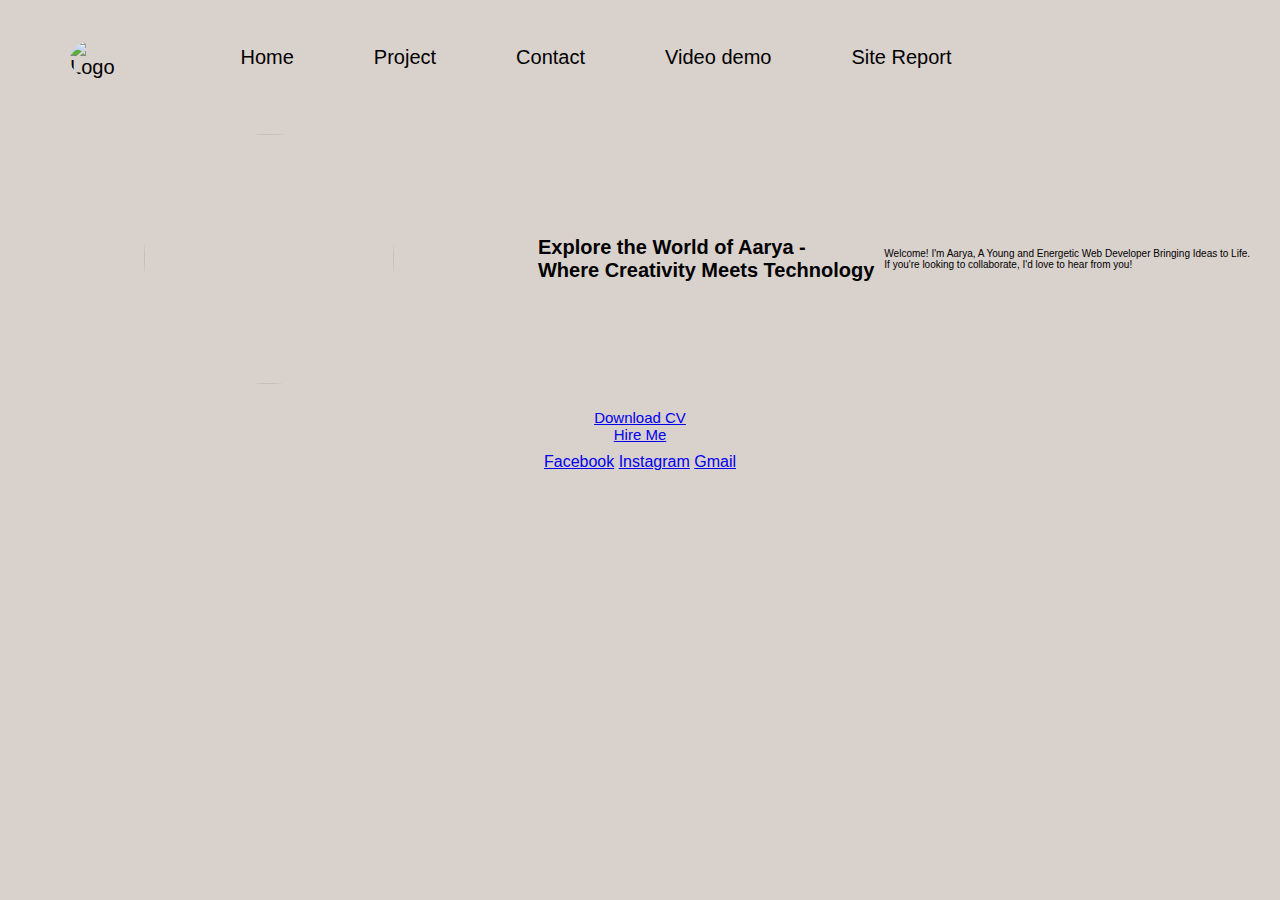
==== index.html @ 0ce90e7d "files added" ====
<!DOCTYPE html>
<html lang="en">
<head>
	<meta charset="UTF-8">
	<meta name="viewport" content="width=device-width, initial-scale=1.0">
	<title>Personle Portfolio website</title>
	<link rel="stylesheet" href="styles.css">
</head>
<body>
	 <nav>
        <a href="#home">
            <img src="C:\Users\DELL\OneDrive\Pictures\Screenshots\logo...png" alt="Logo" class="logo">
            
        </a>
		<a href="#Home">Home</a>
		<a href="#project">Project</a>
		<a href="#Contact">Contact</a>
		<a href="#Video demo">Video demo</a>
		<a href="#Site Report">Site Report</a>
	</nav>
	<nav>
		<img src="C:\Users\DELL\OneDrive\Pictures\Screenshots\AAryaphoto.png">
		
	<section class="intro">
		<p>Explore the World of Aarya -<br> Where Creativity Meets Technology</p>
	</section>

	<section class ="caption">
		<p>Welcome! I'm Aarya, A Young and Energetic Web Developer Bringing Ideas to Life. <br>
		       If you're looking to collaborate, I'd love to hear from you!</p>

</section>
</nav>
</body>

	<footer>
	<section class="CV">
		<p><a href="Download CV">Download CV</a>
		<br><a href="Hire Me">Hire Me</a>
</section>
        <Section class="detel">
        <a href="www.facebook.com">Facebook</a>
		<a href="www.Instagram.com">Instagram</a>
		<a href="www.Gmail.com">Gmail</a>

	</footer>
---- styles.css ----
.container{
    margin-top:5% ;
    background: linear-gradient(d9d1cc)
    width: 30px ;
    height: 30px ;
    transition: width 10s, height 8s;
}
body {
    font-family: Arial, sans-serif;
    margin: 0;
    background-color:  #d9d1cc;

}

nav a img.logo {
    height: 80px;
    width: 80px;
    margin-right: 40px;
    margin-top: 5px;
    <text-align: left;
    border-radius: 50%; 
}

nav a {
    color: black;
    font-size: 20px;
    text-align: auto;
    padding: 15px 40px;
    text-decoration: none;
    display: inline-block;
}


nav a:hover {
    background-color: #d9d1cc;
    color: black;
}
nav {
    background-color: #d9d1cc ;
    display: flex;
    align-items: center;
    padding: 20px;
    font-size: 15px;
}

.container{
    display: flex;
    flex-direction: column;

}

.intro {
    background-color: #d9d1xx;
    font-size: 25px;
    padding: 10;
    float: right;
}
.intro p {
    font-size: 20px;
    font-weight: bold;
    color: d9d1cc;
}
.caption {
    background-color: d9d1cc;
    padding: 10px;
}

.caption p {
    font-size: 10px;
    lineheight1.0;
    color: d9d1cc;
    float:right;

}
.CV{
    text-align: center;
    padding: 5px;
    color: white;
    font-size: 15px;

}


nav img {
    height: 250px; 
    width: 250px;
    border-radius: 50%;
    margin: auto; 
    border-radius: 50%;
    margin-left: 10%;
}

.detel{
    text-align: center;
    color: white;
    padding:5px;

}

* {
  margin: 0;
  padding: 0;
  box-sizing: border-box;
}

body {
  font-family: Arial, sans-serif;
}

.Contact {
  background-color: #f2f2f2;
  padding: 20px;
}

.Contact .content {
  display: flex;
  align-items: center;
  justify-content: center;
  flex-wrap: wrap;
}

.Contact .content a,
.Contact .content p {
  margin: 10px;
  text-decoration: none;
  color: #333333;
  font-size: 18px;
  font-weight: bold;
  text-align: center;
}

.Contact .content a:hover {
  text-decoration: underline;
}

@media screen and (max-width: 600px) {
  .Contact .content {
    flex-direction: column;
  }
}
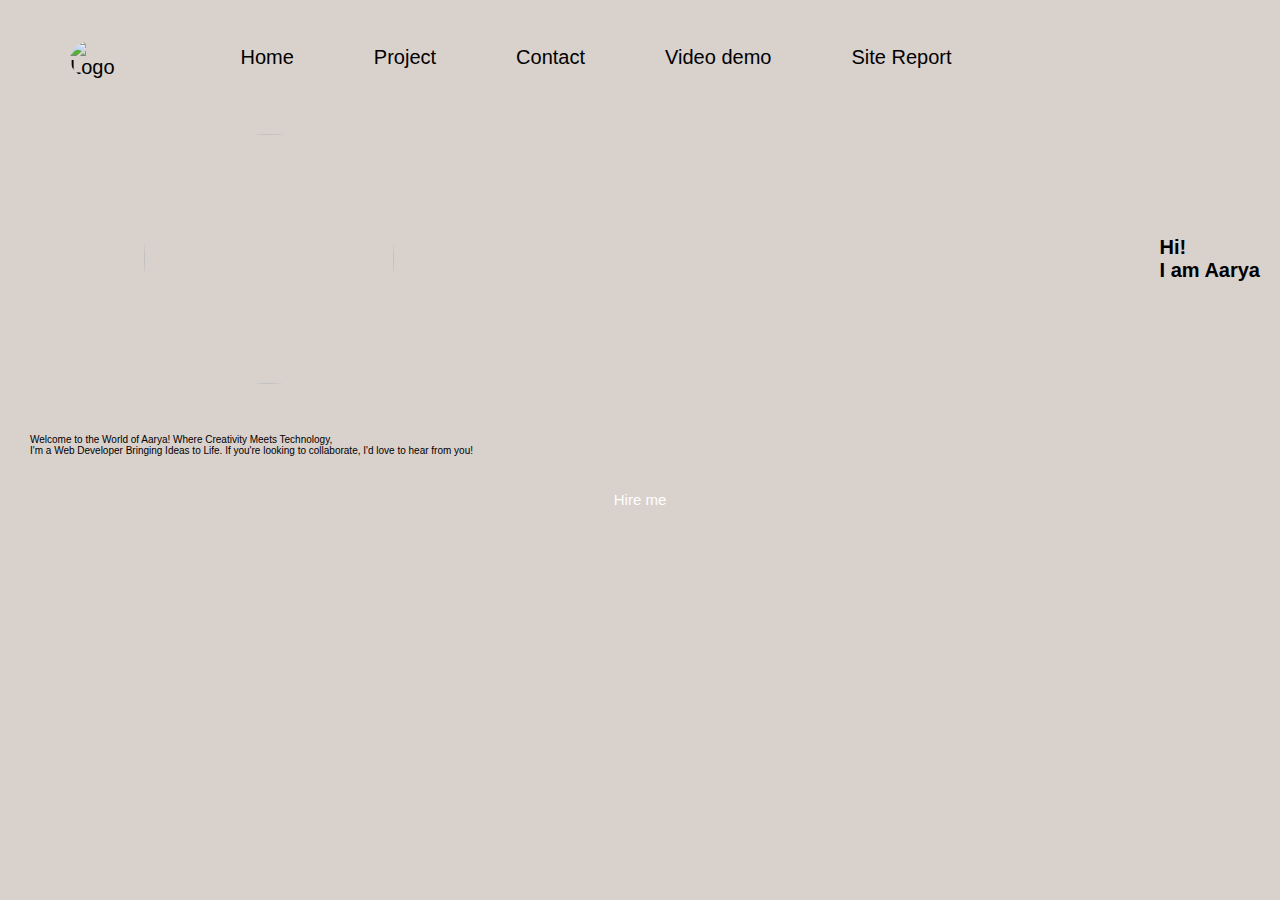
==== commit ec76eec7: "css and html updated in all pages" ====
--- a/index.html
+++ b/index.html
@@ -5,28 +5,29 @@
 	<meta name="viewport" content="width=device-width, initial-scale=1.0">
 	<title>Personle Portfolio website</title>
 	<link rel="stylesheet" href="styles.css">
-</head>
-<body>
+     </head>
+     <body>
 	 <nav>
-        <a href="#home">
+        <a href class="home">
             <img src="C:\Users\DELL\OneDrive\Pictures\Screenshots\logo...png" alt="Logo" class="logo">
             
         </a>
-		<a href="#Home">Home</a>
-		<a href="#project">Project</a>
-		<a href="#Contact">Contact</a>
-		<a href="#Video demo">Video demo</a>
-		<a href="#Site Report">Site Report</a>
+		<a href="index.html">Home</a>
+		<a href="project.html">Project</a>
+		<a href="Contact.html">Contact</a>
+		<a href="Video.html">Video demo</a>
+		<a href="Site.html">Site Report</a>
 	</nav>
 	<nav>
-		<img src="C:\Users\DELL\OneDrive\Pictures\Screenshots\AAryaphoto.png">
+		<img src="C:\Users\DELL\OneDrive\Pictures\Screenshots\Screenshot (142).png">
 		
 	<section class="intro">
-		<p>Explore the World of Aarya -<br> Where Creativity Meets Technology</p>
+		<p>Hi!<br> I am Aarya</p>
 	</section>
-
+</nav>
+<nav>
 	<section class ="caption">
-		<p>Welcome! I'm Aarya, A Young and Energetic Web Developer Bringing Ideas to Life. <br>
+		<p>Welcome to the World of Aarya! Where Creativity Meets Technology,<br> I'm a Web Developer Bringing Ideas to Life.
 		       If you're looking to collaborate, I'd love to hear from you!</p>
 
 </section>
@@ -34,16 +35,10 @@
 </body>
 
 	<footer>
-	<section class="CV">
-		<p><a href="Download CV">Download CV</a>
-		<br><a href="Hire Me">Hire Me</a>
-</section>
-        <Section class="detel">
-        <a href="www.facebook.com">Facebook</a>
-		<a href="www.Instagram.com">Instagram</a>
-		<a href="www.Gmail.com">Gmail</a>
-
-	</footer>
-	
+	<section class="CV">Hire me</section>
+</footer>
+</html>
 
 
+
+
--- a/styles.css
+++ b/styles.css
@@ -1,10 +1,4 @@
-.container{
-    margin-top:5% ;
-    background: linear-gradient(d9d1cc)
-    width: 30px ;
-    height: 30px ;
-    transition: width 10s, height 8s;
-}
+
 body {
     font-family: Arial, sans-serif;
     margin: 0;
@@ -94,56 +88,166 @@
     text-align: center;
     color: white;
     padding:5px;
-
-}
-
-* {
-  margin: 0;
-  padding: 0;
-  box-sizing: border-box;
-}
-
-body {
-  font-family: Arial, sans-serif;
-}
-
-.Contact {
-  background-color: #f2f2f2;
-  padding: 20px;
-}
-
-.Contact .content {
-  display: flex;
-  align-items: center;
-  justify-content: center;
-  flex-wrap: wrap;
-}
-
-.Contact .content a,
-.Contact .content p {
-  margin: 10px;
-  text-decoration: none;
-  color: #333333;
-  font-size: 18px;
-  font-weight: bold;
-  text-align: center;
-}
-
-.Contact .content a:hover {
-  text-decoration: underline;
-}
-
-@media screen and (max-width: 600px) {
-  .Contact .content {
-    flex-direction: column;
-  }
-}
-
-
-
-
-
-
+}
+
+
+*{
+    margin: 0px;
+    padding: 0px;
+    font-size: sans-serif;
+    background-color: d9d1cc;
+}
+
+
+.contact-page {
+    text-align: center;
+    margin: 20px 0;
+}
+
+.contact-page h2 {
+    font-size: 30px;
+    margin-bottom: 20px;
+}
+
+.contact-info {
+    display: inline-block;
+    vertical-align: middle;
+    box-sizing: border-box;
+    padding: 10px;
+    background: d9d1cc
+    margin: 10px; 
+}
+
+
+.contact-info {
+    width: 40%; 
+    text-align: left;
+    float: left;
+    font-size: 20px;
+    margin-bottom: 80px;
+    margin-top: 40px;
+
+}
+
+.contact-info h3 {
+    font-size: 15px;
+    margin-bottom: 10px;
+    text-align: left;
+}
+
+.contact-info p {
+    margin-bottom: 10px;
+    text-align: left;
+}
+
+.contact-info a {
+    color: #000; 
+    text-decoration: none;
+    text-align: left;
+}
+
+.contact-info a:hover {
+    text-decoration: underline;
+}
+.contact-form h4 {
+    text-align: right;
     
-
-
+}
+
+
+.contact-form {
+    width: 50%; 
+    text-align: left;
+    float: right;
+}
+
+.contact-form h4 {
+    font-size: 15px;
+   
+}
+
+.form-group {
+    margin-bottom: 15px;
+}
+
+label {
+    display: block;
+    font-weight: bold;
+    margin-bottom: 5px;
+}
+
+input[type="text"],
+input[type="Name"],
+textarea {
+    width: 60%;
+    padding: 10px;
+    border: 1px solid #ccc;
+    border-radius: 4px;
+    font-size: 1rem;
+    box-sizing: border-box;
+}
+
+input[type="text"],
+input[type="email"],
+textarea {
+    width: 60%;
+    padding: 10px;
+    border: 1px solid #ccc;
+    border-radius: 4px;
+    font-size: 1rem;
+    box-sizing: border-box;
+}
+
+input[type="text"],
+textarea#message {
+    width: 60%;
+    padding: 10px;
+    border: 1px solid #ccc;
+    border-radius: 4px;
+    font-size: 1rem;
+    box-sizing: border-box;
+}
+
+}
+
+textarea {
+    resize: vertical;
+}
+
+footer input[type="submit"] {
+    display: block;
+    width: 40%;
+    margin: 20px auto;
+    padding: 10px;
+    background-color: #000;
+    color: #fff;
+    border: none;
+    border-radius: 4px;
+    font-size: 1rem;
+    cursor: pointer;
+    text-align: center;
+}
+
+footer input[type="submit"]:hover {
+    background-color: #333;
+}
+
+/*
+.clearfix::after {
+    content: "";
+    display: table;
+    clear: both;*/
+}
+
+@media (max-width: 768px) {
+    .contact-info, .contact-form {
+        width: 100%;
+        float: none;
+        margin: 0;
+        padding: 10px;
+    }
+
+    footer input[type="submit"] {
+        width: 70px
+    }
+}
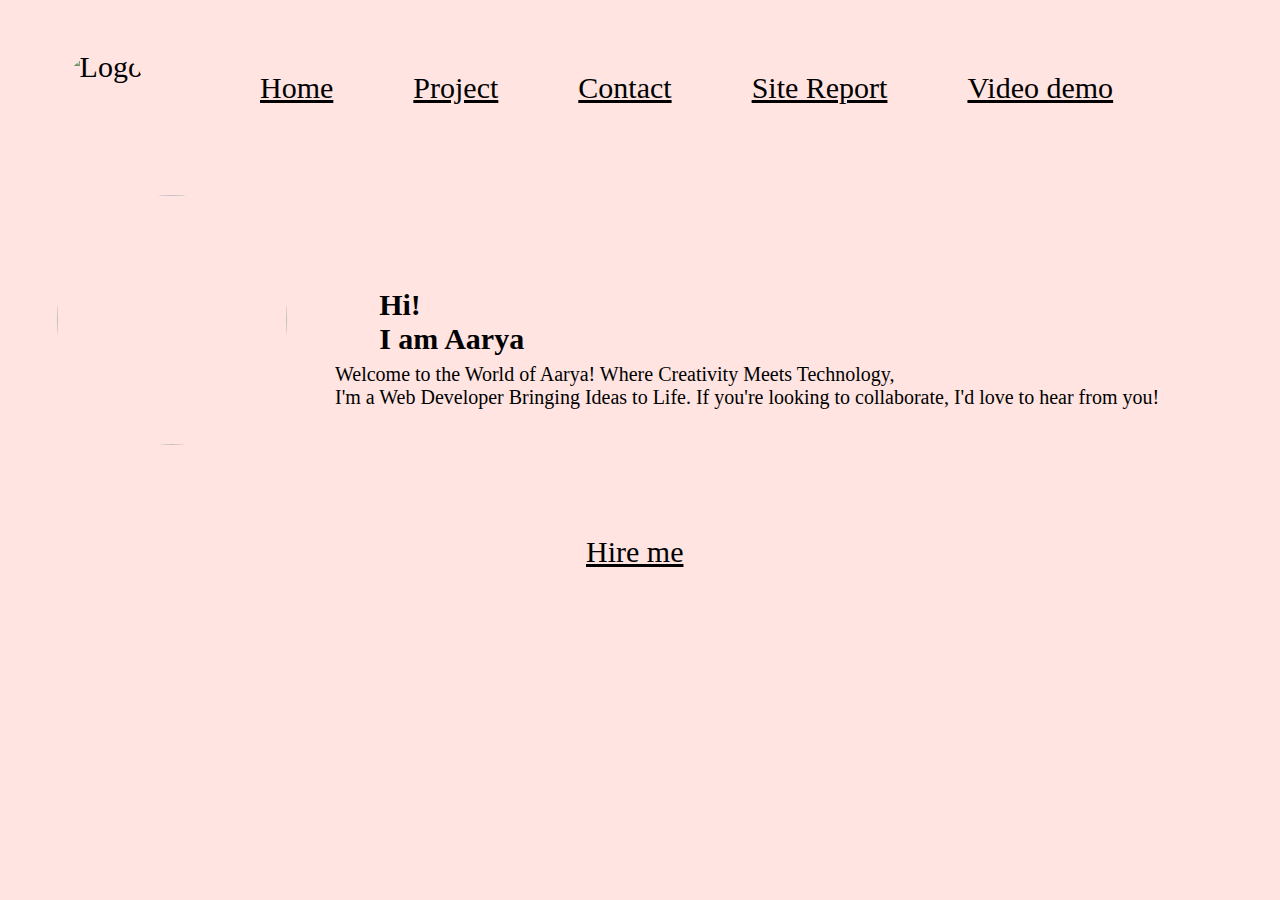
==== commit 5bd9a9c0: "files updated ain site repot and styles.css" ====
--- a/index.html
+++ b/index.html
@@ -7,7 +7,7 @@
 	<link rel="stylesheet" href="styles.css">
      </head>
      <body>
-	 <nav>
+	<nav>
         <a href class="home">
             <img src="C:\Users\DELL\OneDrive\Pictures\Screenshots\logo...png" alt="Logo" class="logo">
             
@@ -15,8 +15,8 @@
 		<a href="index.html">Home</a>
 		<a href="project.html">Project</a>
 		<a href="Contact.html">Contact</a>
+		<a href="Site.html">Site Report</a>
 		<a href="Video.html">Video demo</a>
-		<a href="Site.html">Site Report</a>
 	</nav>
 	<nav>
 		<img src="C:\Users\DELL\OneDrive\Pictures\Screenshots\Screenshot (142).png">
--- a/styles.css
+++ b/styles.css
@@ -1,9 +1,9 @@
 
-body {
-    font-family: Arial, sans-serif;
+ body {
+    font-family:  italic;
     margin: 0;
-    background-color:  #d9d1cc;
-
+    background-color: #FFE4E1;
+    padding: 0;
 }
 
 nav a img.logo {
@@ -11,91 +11,94 @@
     width: 80px;
     margin-right: 40px;
     margin-top: 5px;
-    <text-align: left;
-    border-radius: 50%; 
+    text-align: left;
+    border-radius: 50%;
+}
+img.logo:hover{
+    transform: scale(1.1);
 }
 
 nav a {
     color: black;
-    font-size: 20px;
-    text-align: auto;
-    padding: 15px 40px;
-    text-decoration: none;
+    font-size: 30px;
+    padding: 25px 40px;
     display: inline-block;
-}
-
+    text-decoration: underline;
+}
 
 nav a:hover {
-    background-color: #d9d1cc;
-    color: black;
-}
+    background-color: #FFE4E1;
+    color: black;
+    transform: scale(1.2);
+}
+
 nav {
-    background-color: #d9d1cc ;
+    background-color: #FFE4E1;
     display: flex;
     align-items: center;
     padding: 20px;
     font-size: 15px;
 }
 
-.container{
+.intro {
+    background-color: #FFE4E1;
+    font-size: 35px;
+    padding: 20px;
+    display: flex;
+    align-items: center; 
+    margin-left: 5%;
+}
+
+.intro p {
+    font-size: 30px;
+    font-weight: bold;
+    color: black;
+    margin-top: 10%;
+}
+
+.caption {
+    background-color:#FFE4E1;
+    padding: 5px;
+    margin: 0;
     display: flex;
     flex-direction: column;
-
-}
-
-.intro {
-    background-color: #d9d1xx;
-    font-size: 25px;
-    padding: 10;
-    float: right;
-}
-.intro p {
-    font-size: 20px;
-    font-weight: bold;
-    color: d9d1cc;
-}
-.caption {
-    background-color: d9d1cc;
-    padding: 10px;
+    align-items: center; 
+    margin-left: 25%;
+    margin-top: -16%;
 }
 
 .caption p {
-    font-size: 10px;
-    lineheight1.0;
-    color: d9d1cc;
-    float:right;
-
-}
-.CV{
-    text-align: center;
-    padding: 5px;
-    color: white;
-    font-size: 15px;
-
-}
+    font-size: 20px;
+    color: black;
+    margin: 0;
+}
+
 
 
 nav img {
-    height: 250px; 
-    width: 250px;
+    height: 250px;
+    width: 230px;
     border-radius: 50%;
-    margin: auto; 
-    border-radius: 50%;
-    margin-left: 10%;
-}
-
-.detel{
-    text-align: center;
-    color: white;
-    padding:5px;
-}
-
-
-*{
-    margin: 0px;
-    padding: 0px;
-    font-size: sans-serif;
-    background-color: d9d1cc;
+    margin-right: 10px;
+    float: left;
+    margin-left: 3%;
+
+}
+
+.CV {
+    display: inline-block;
+    background-color: #FFE4E1;
+    text-align: center;
+    font-size: 30px;
+    color: black;
+    margin-left: 45%;
+    text-decoration: underline;
+    cursor: pointer;
+
+}
+.CV:hover {
+    transform: scale(1.2);
+
 }
 
 
@@ -106,38 +109,41 @@
 
 .contact-page h2 {
     font-size: 30px;
-    margin-bottom: 20px;
+    margin-top: 40px;
+    text-decoration: underline;
+}
+.contact-page h2:hover{
+    text-decoration: underline;
+    transform: scale(1.0);
 }
 
 .contact-info {
-    display: inline-block;
+    display: inlin-block;
     vertical-align: middle;
     box-sizing: border-box;
     padding: 10px;
-    background: d9d1cc
+    background: #FFE4E1
     margin: 10px; 
-}
-
-
-.contact-info {
     width: 40%; 
     text-align: left;
     float: left;
     font-size: 20px;
     margin-bottom: 80px;
-    margin-top: 40px;
-
+    margin-top: 50px;
 }
 
 .contact-info h3 {
     font-size: 15px;
-    margin-bottom: 10px;
-    text-align: left;
+    text-align: left;
+    text-decoration: underline;
+    margin-top: 4%;
+    margin-left: 4%;
 }
 
 .contact-info p {
     margin-bottom: 10px;
     text-align: left;
+    margin-left: 4%;
 }
 
 .contact-info a {
@@ -148,10 +154,16 @@
 
 .contact-info a:hover {
     text-decoration: underline;
-}
+    transform: scale(1.1);
+}
+
 .contact-form h4 {
     text-align: right;
-    
+    text-decoration: underline;
+    margin-bottom: 5px;
+      font-size: 15px;
+    margin-top:50px;
+   
 }
 
 
@@ -161,10 +173,6 @@
     float: right;
 }
 
-.contact-form h4 {
-    font-size: 15px;
-   
-}
 
 .form-group {
     margin-bottom: 15px;
@@ -184,7 +192,10 @@
     border: 1px solid #ccc;
     border-radius: 4px;
     font-size: 1rem;
-    box-sizing: border-box;
+    box-sizing: content-box;
+    margin margin-top: 40px;
+    border-block-color: black;
+    
 }
 
 input[type="text"],
@@ -196,6 +207,7 @@
     border-radius: 4px;
     font-size: 1rem;
     box-sizing: border-box;
+    border-block-color: black;
 }
 
 input[type="text"],
@@ -206,6 +218,8 @@
     border-radius: 4px;
     font-size: 1rem;
     box-sizing: border-box;
+    border-block-color: black;
+    
 }
 
 }
@@ -226,28 +240,123 @@
     font-size: 1rem;
     cursor: pointer;
     text-align: center;
+    float: right;
+    margin-right: 150px;
+    margin bottom: -2%;
 }
 
 footer input[type="submit"]:hover {
     background-color: #333;
 }
 
-/*
-.clearfix::after {
-    content: "";
-    display: table;
-    clear: both;*/
-}
-
-@media (max-width: 768px) {
-    .contact-info, .contact-form {
-        width: 100%;
-        float: none;
-        margin: 0;
-        padding: 10px;
-    }
-
-    footer input[type="submit"] {
-        width: 70px
-    }
-}
+
+h2 {
+    text-align: center;
+    margin: 20px 0;
+    color: #333;
+    text-align: center;
+}
+
+p {
+    margin: 0 0 10px;
+    color: #555;
+}
+
+
+.page {
+    text-align: center;
+    padding: 10px;
+    background-color: #ffffff;
+    margin-bottom: 2px;
+    width: 40%;
+    border-radius: 50%;
+    margin-left: 27%;
+    text-decoration: underline;
+    margin-top: 3%;
+
+
+}
+.page:hover {
+    transform: scale(1);
+
+}
+
+.grid {
+    width:600px;
+    display: grid;
+    margin:20px auto;
+    grid-template-columns: 2;
+    gap: 10px;
+    padding: 0 20px;
+    background-color: #FFE4E1;
+    margin-top: 5%;
+    
+}
+
+.grid div {
+    background-color: lightpink;
+    padding: 20px;
+    box-shadow: white;
+    border-radius: 8px;
+    text-align: center;
+}
+.grid div img {
+    width:480px;
+    height: 200px;
+    border-radius: 8px;
+    margin-bottom: 10px;
+
+}
+
+
+footer {
+    padding: 10px;
+    background-color:FFE4E1;
+    width: 100%;
+    margin-top: 20px;
+}
+
+
+
+.topic {
+    text-align: center;
+}
+.topic h2 {
+    font-size: 30px;
+    background-color:#FFE4E1 ;
+    width: 20%;
+    margin-bottom: 3%;
+    margin-left: 38%;
+    text-decoration: underline;
+}
+
+.Introduction {
+    background-color: FFE4E1;
+    font-size: 20px;
+}
+.Introduction h3 {
+    text-align: left;
+    color: black;
+    margin-bottom: 2px;
+}
+
+.Introduction p {
+    display: inline-block;
+    font-size: 20px;
+    background-color: lavenderblush;
+    color: black;
+}
+.vision {
+    font-size: 20px;
+}
+.vision h4 {
+    text-align: left;
+    color: black;
+    margin-bottom: 2px;
+}
+.vision p{
+    display: inline-block;
+    font-size: 20px;
+    background-color: lavenderblush;
+    color: black;
+}
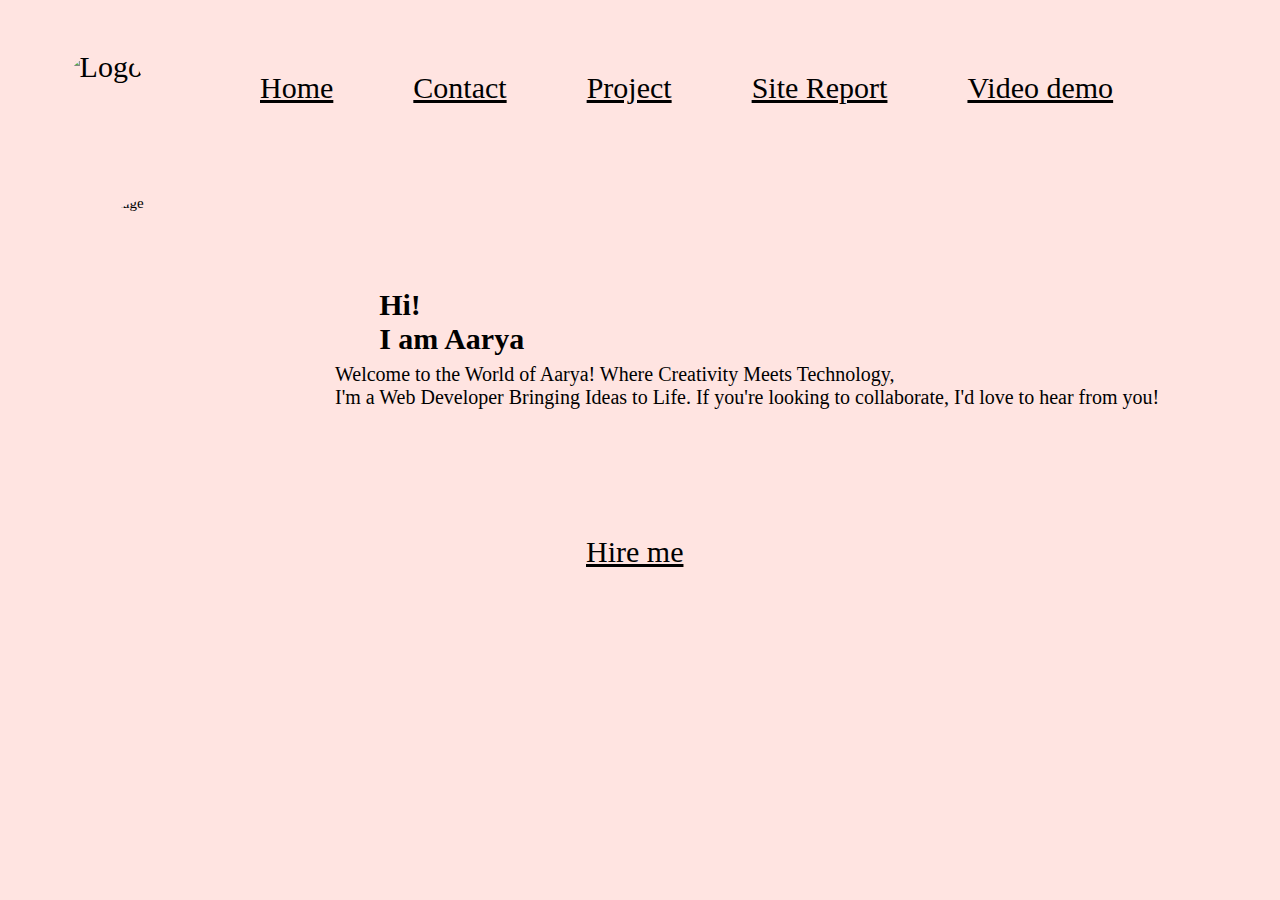
==== commit cf429d0d: "files updated in all HTML and sited content added" ====
--- a/index.html
+++ b/index.html
@@ -8,35 +8,35 @@
      </head>
      <body>
 	<nav>
-        <a href class="home">
-            <img src="C:\Users\DELL\OneDrive\Pictures\Screenshots\logo...png" alt="Logo" class="logo">
+        <a href="index.html" class="home">
+            <img src="C:/Users/DELL/OneDrive/Pictures/Screenshots/logo...png" alt="Logo" class="logo">
             
         </a>
 		<a href="index.html">Home</a>
+		<a href="Contact.html">Contact</a>
 		<a href="project.html">Project</a>
-		<a href="Contact.html">Contact</a>
 		<a href="Site.html">Site Report</a>
 		<a href="Video.html">Video demo</a>
 	</nav>
 	<nav>
-		<img src="C:\Users\DELL\OneDrive\Pictures\Screenshots\Screenshot (142).png">
+		<img src="C:/Users/DELL/OneDrive/Pictures/Screenshots/Screenshot.png" alt="Intro Image">
 		
-	<section class="intro">
+	<div class="intro">
 		<p>Hi!<br> I am Aarya</p>
-	</section>
+	</div>
 </nav>
 <nav>
-	<section class ="caption">
+	<div class ="caption">
 		<p>Welcome to the World of Aarya! Where Creativity Meets Technology,<br> I'm a Web Developer Bringing Ideas to Life.
 		       If you're looking to collaborate, I'd love to hear from you!</p>
 
-</section>
+</div>
 </nav>
+
+<footer>
+	<div class="CV">Hire me</div>
+</footer>
 </body>
-
-	<footer>
-	<section class="CV">Hire me</section>
-</footer>
 </html>
 
 
--- a/styles.css
+++ b/styles.css
@@ -17,21 +17,6 @@
 img.logo:hover{
     transform: scale(1.1);
 }
-
-nav a {
-    color: black;
-    font-size: 30px;
-    padding: 25px 40px;
-    display: inline-block;
-    text-decoration: underline;
-}
-
-nav a:hover {
-    background-color: #FFE4E1;
-    color: black;
-    transform: scale(1.2);
-}
-
 nav {
     background-color: #FFE4E1;
     display: flex;
@@ -39,6 +24,21 @@
     padding: 20px;
     font-size: 15px;
 }
+nav a {
+    color: black;
+    font-size: 30px;
+    padding: 25px 40px;
+    display: inline-block;
+    text-decoration: underline;
+}
+
+nav a:hover {
+    background-color: #FFE4E1;
+    color: black;
+    transform: scale(1.2);
+    color: hotpink;
+}
+
 
 .intro {
     background-color: #FFE4E1;
@@ -96,10 +96,6 @@
     cursor: pointer;
 
 }
-.CV:hover {
-    transform: scale(1.2);
-
-}
 
 
 .contact-page {
@@ -118,14 +114,11 @@
 }
 
 .contact-info {
-    display: inlin-block;
+    display: inline-block;
     vertical-align: middle;
     box-sizing: border-box;
     padding: 10px;
-    background: #FFE4E1
-    margin: 10px; 
     width: 40%; 
-    text-align: left;
     float: left;
     font-size: 20px;
     margin-bottom: 80px;
@@ -134,7 +127,6 @@
 
 .contact-info h3 {
     font-size: 15px;
-    text-align: left;
     text-decoration: underline;
     margin-top: 4%;
     margin-left: 4%;
@@ -148,29 +140,12 @@
 
 .contact-info a {
     color: #000; 
-    text-decoration: none;
-    text-align: left;
-}
-
-.contact-info a:hover {
-    text-decoration: underline;
-    transform: scale(1.1);
-}
-
-.contact-form h4 {
-    text-align: right;
-    text-decoration: underline;
-    margin-bottom: 5px;
-      font-size: 15px;
-    margin-top:50px;
-   
+    text-align: left;
 }
 
 
 .contact-form {
     width: 50%; 
-    text-align: left;
-    float: right;
 }
 
 
@@ -189,11 +164,9 @@
 textarea {
     width: 60%;
     padding: 10px;
-    border: 1px solid #ccc;
     border-radius: 4px;
     font-size: 1rem;
-    box-sizing: content-box;
-    margin margin-top: 40px;
+    margin-top: 40px;
     border-block-color: black;
     
 }
@@ -203,7 +176,6 @@
 textarea {
     width: 60%;
     padding: 10px;
-    border: 1px solid #ccc;
     border-radius: 4px;
     font-size: 1rem;
     box-sizing: border-box;
@@ -214,47 +186,34 @@
 textarea#message {
     width: 60%;
     padding: 10px;
-    border: 1px solid #ccc;
     border-radius: 4px;
     font-size: 1rem;
     box-sizing: border-box;
     border-block-color: black;
+    margin-top: 5px;
     
-}
-
-}
-
-textarea {
-    resize: vertical;
-}
-
-footer input[type="submit"] {
+
+}
+
+input[type="submit"] {
     display: block;
     width: 40%;
     margin: 20px auto;
     padding: 10px;
-    background-color: #000;
+    background-color: black;
     color: #fff;
-    border: none;
-    border-radius: 4px;
-    font-size: 1rem;
+    font-size: 20px;
     cursor: pointer;
     text-align: center;
     float: right;
-    margin-right: 150px;
-    margin bottom: -2%;
-}
-
-footer input[type="submit"]:hover {
-    background-color: #333;
+    margin-right: 6%;
+    margin-top:5px;
 }
 
 
 h2 {
-    text-align: center;
     margin: 20px 0;
-    color: #333;
-    text-align: center;
+    color: black;
 }
 
 p {
@@ -273,21 +232,14 @@
     margin-left: 27%;
     text-decoration: underline;
     margin-top: 3%;
-
-
-}
-.page:hover {
-    transform: scale(1);
-
 }
 
 .grid {
-    width:600px;
+    width:400px;
     display: grid;
     margin:20px auto;
-    grid-template-columns: 2;
     gap: 10px;
-    padding: 0 20px;
+    padding:10px;
     background-color: #FFE4E1;
     margin-top: 5%;
     
@@ -296,12 +248,11 @@
 .grid div {
     background-color: lightpink;
     padding: 20px;
-    box-shadow: white;
     border-radius: 8px;
     text-align: center;
 }
 .grid div img {
-    width:480px;
+    width:400px;
     height: 200px;
     border-radius: 8px;
     margin-bottom: 10px;
@@ -311,7 +262,7 @@
 
 footer {
     padding: 10px;
-    background-color:FFE4E1;
+    background-color:#FFE4E1;
     width: 100%;
     margin-top: 20px;
 }
@@ -331,7 +282,7 @@
 }
 
 .Introduction {
-    background-color: FFE4E1;
+    background-color:#FFE4E1;
     font-size: 20px;
 }
 .Introduction h3 {
@@ -348,6 +299,7 @@
 }
 .vision {
     font-size: 20px;
+    border-block-color: black;
 }
 .vision h4 {
     text-align: left;
@@ -359,4 +311,5 @@
     font-size: 20px;
     background-color: lavenderblush;
     color: black;
-}
+    border-block-color: black;
+}
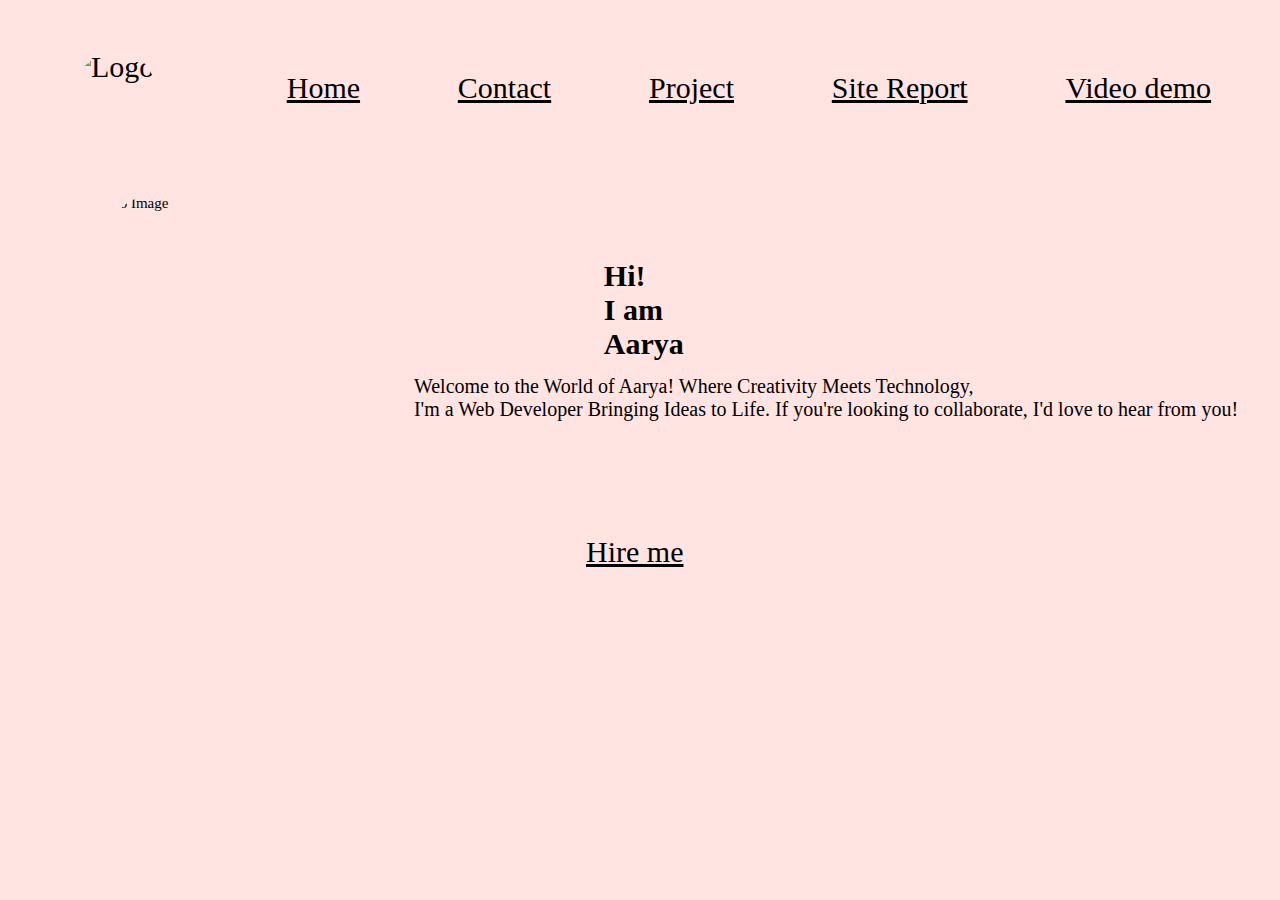
==== commit 232806e0: "made page responsive" ====
--- a/index.html
+++ b/index.html
@@ -9,7 +9,7 @@
      <body>
 	<nav>
         <a href="index.html" class="home">
-            <img src="C:/Users/DELL/OneDrive/Pictures/Screenshots/logo...png" alt="Logo" class="logo">
+             <img src="C:/Users/DELL/OneDrive/Pictures/Screenshots/logo...png" alt="Logo" class="logo">
             
         </a>
 		<a href="index.html">Home</a>
--- a/styles.css
+++ b/styles.css
@@ -43,17 +43,16 @@
 .intro {
     background-color: #FFE4E1;
     font-size: 35px;
-    padding: 20px;
-    display: flex;
-    align-items: center; 
-    margin-left: 5%;
+    padding: 10px; 
+    float: right;
+    margin-right: 45%;
+    margin-top: -10px;
 }
 
 .intro p {
     font-size: 30px;
     font-weight: bold;
     color: black;
-    margin-top: 10%;
 }
 
 .caption {
@@ -63,8 +62,8 @@
     display: flex;
     flex-direction: column;
     align-items: center; 
-    margin-left: 25%;
-    margin-top: -16%;
+    margin-left: 30%;
+    margin-top: -14%;
 }
 
 .caption p {
@@ -79,9 +78,9 @@
     height: 250px;
     width: 230px;
     border-radius: 50%;
-    margin-right: 10px;
+    margin-right: 30%;
     float: left;
-    margin-left: 3%;
+    margin-left: 5%;
 
 }
 
@@ -145,7 +144,7 @@
 
 
 .contact-form {
-    width: 50%; 
+    width: 50% 
 }
 
 
@@ -289,6 +288,7 @@
     text-align: left;
     color: black;
     margin-bottom: 2px;
+    text-decoration: underline;
 }
 
 .Introduction p {
@@ -305,6 +305,7 @@
     text-align: left;
     color: black;
     margin-bottom: 2px;
+    text-decoration: underline;
 }
 .vision p{
     display: inline-block;
@@ -313,3 +314,81 @@
     color: black;
     border-block-color: black;
 }
+.refrence {
+    font-size: 20px;
+}
+.refrence h5 {
+    font-size: 30px;
+    text-decoration: underline;
+}
+.code-validation {
+    font-size: 20px;
+    text-decoration: underline;
+    text-align: center;
+
+*{
+    box-sizing: border-box;
+
+}   
+.video-section h2{
+    font-size: 20px;
+}
+
+iframe {
+  display: block;
+  margin-top: 0 auto;
+  width: 100%;
+  max-width: 853px;
+  height: 480px;
+}
+
+
+}
+@media (max-width: 769px) {
+    nav {
+        flex-direction: column;
+    }
+    nav a {
+        font-size: 1rem;
+        padding: 5px;
+    }
+    .into, .caption, .contact-info, .CV, .page, .grid {
+        width: 40%;
+        margin:5px auto;
+
+    }
+    .conatct-info {
+        width:100%;
+    }
+    .grid {
+        grid-template-columns: 1fr;
+    }
+    .contact-form, input[type="submit"] {
+     width: 100%;
+    
+    }
+    input[type="Name"],
+    input[type="text"],
+    input[type="email"],
+    tetxtarea {
+        width:50%;
+    }
+    .portfolio-video {
+        width: 100%;
+        max-width: 100%;
+    }
+}
+
+@media (min-width:768px) {
+    nav {
+        justify-content:space-around;
+    }
+    .contact-info {
+        width: 40%;
+        float:left;
+        margin-left: 0px;
+    }
+    .conatct-form {
+        width: 40%;
+    }
+}
